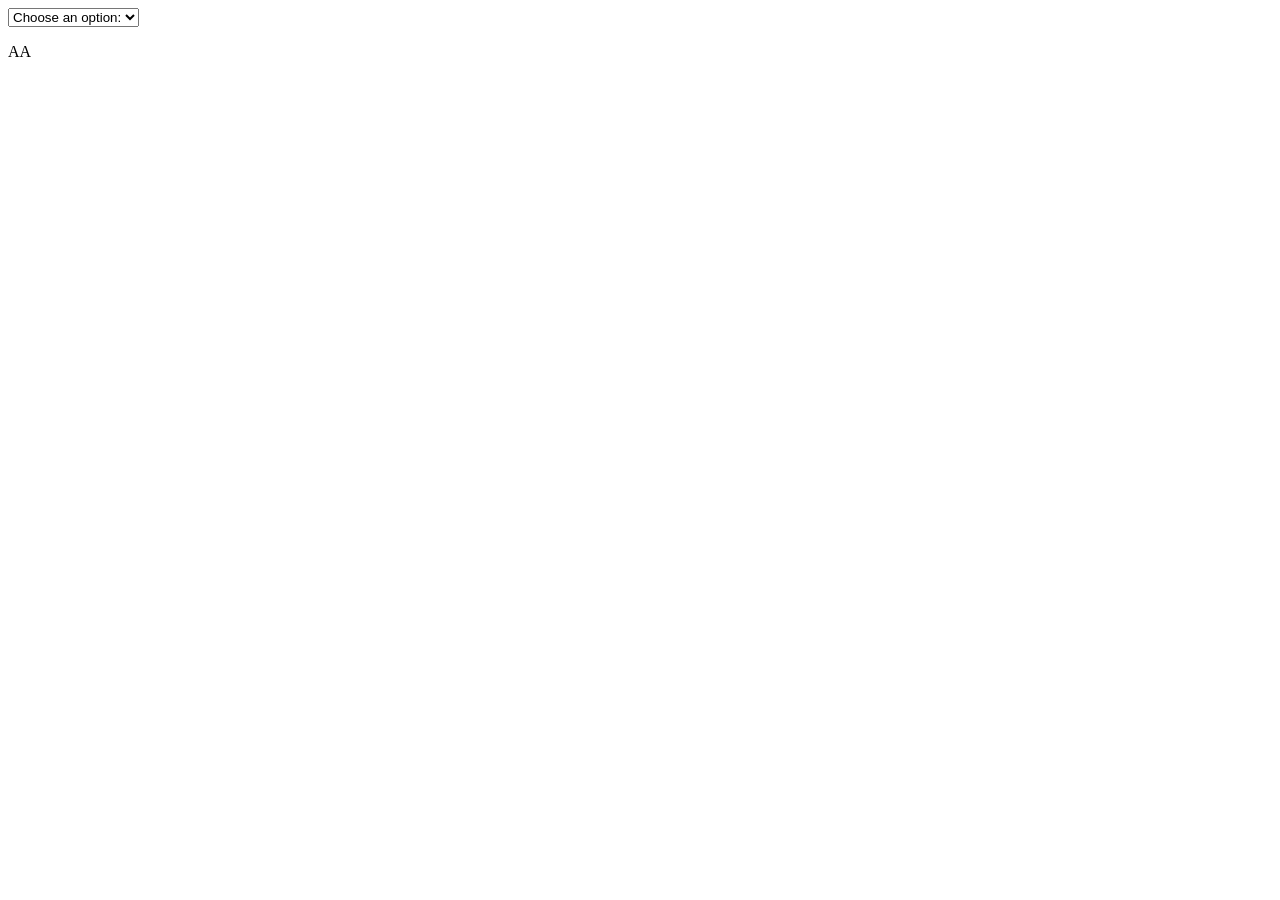
==== Solucionario/PREGUNTA_3/index.html @ cf924a13 "Corrigiendo pagina" ====
<!DOCTYPE html>
<html lang="en">
<head>
    <meta charset="UTF-8">
    <meta http-equiv="X-UA-Compatible" content="IE=edge">
    <meta name="viewport" content="width=device-width, initial-scale=1.0">
    <title>Document</title>
    <script>
        var texto = '{"A" : ['+
        '{"Nombre" : "Edwin"},'+
        '{"Nombre" : "Andres"},'+
        '{"Nombre" : "Emilio"}],'+
        '"B" : ['+
        '{"Nombre" : "Marcelo"},'+
        '{"Nombre" : "Anthony"},'+
        '{"Nombre" : "Lucas"}]}';

        console.log(JSON.parse(texto));
        
        function cambiarTabla(sel) {
            myObj = JSON.parse(texto);
            lista = myObj.sel;
            text = "<table border='1'>";
            console.log(lista);
            for (x in lista) {
                text += "<tr><td>" + myObj[x].Nombre + "</td></tr>";
            }
            text += "</table>"    
            document.getElementById("demo").innerHTML = text;
        }
    </script>
</head>
<body>
    <select id="menu" onchange="cambiarTabla(this.value)">
        <option selected disabled>Choose an option:</option>
        <option value="A">A</option>
        <option value="B">B</option>
    </select>
    <p id="demo"></p>
    <p id="test">AA</p>
</body>
</html>
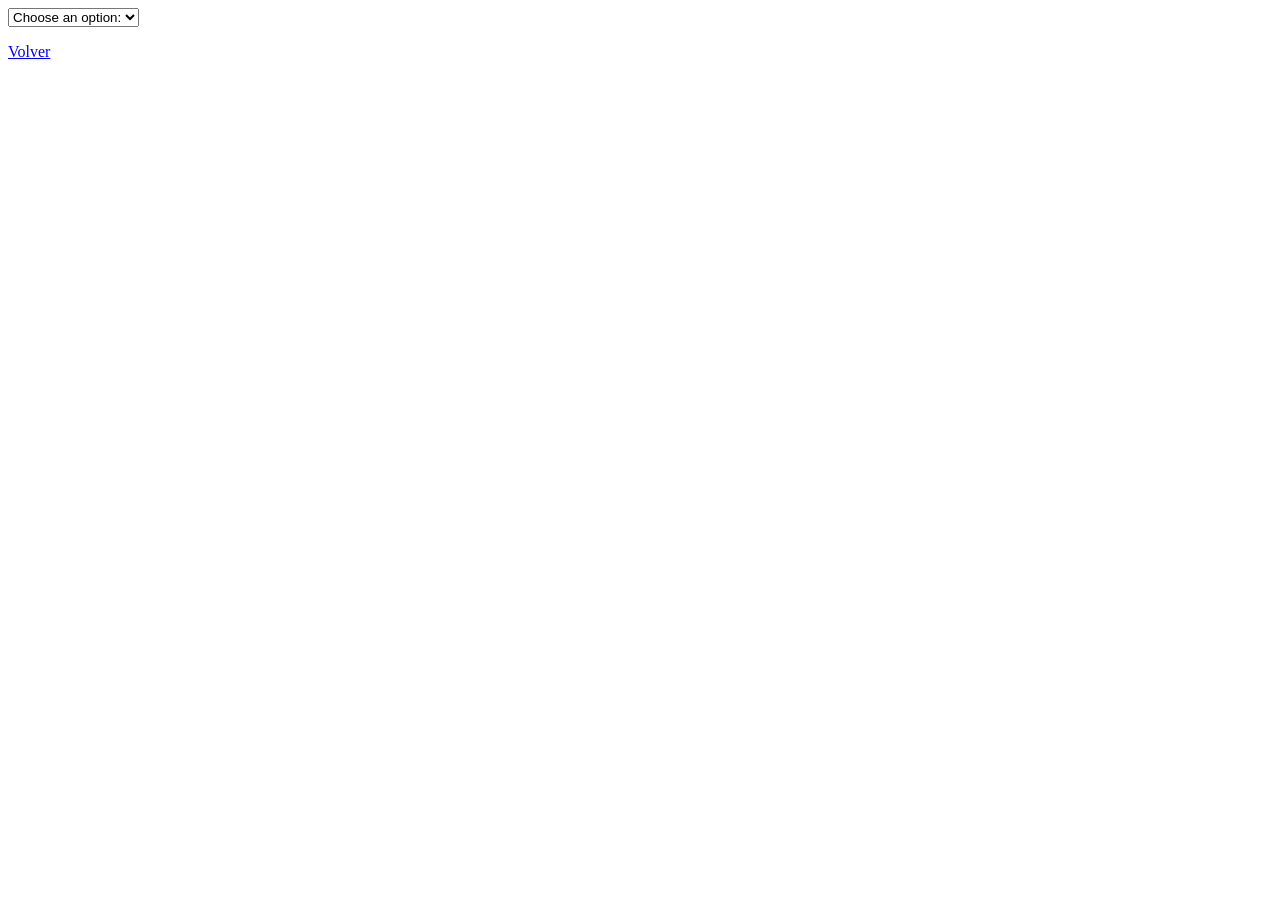
==== commit c2999036: "Correcciones" ====
--- a/Solucionario/PREGUNTA_3/index.html
+++ b/Solucionario/PREGUNTA_3/index.html
@@ -9,21 +9,20 @@
         var texto = '{"A" : ['+
         '{"Nombre" : "Edwin"},'+
         '{"Nombre" : "Andres"},'+
+        '{"Nombre" : "José"},'+
+        '{"Nombre" : "Alexander"},'+
         '{"Nombre" : "Emilio"}],'+
         '"B" : ['+
         '{"Nombre" : "Marcelo"},'+
         '{"Nombre" : "Anthony"},'+
         '{"Nombre" : "Lucas"}]}';
-
-        console.log(JSON.parse(texto));
         
         function cambiarTabla(sel) {
             myObj = JSON.parse(texto);
-            lista = myObj.sel;
+            lista = myObj[sel];
             text = "<table border='1'>";
-            console.log(lista);
-            for (x in lista) {
-                text += "<tr><td>" + myObj[x].Nombre + "</td></tr>";
+            for (let i=0; i<lista.length; i++) {
+                text += "<tr><td>" + lista[i].Nombre + "</td></tr>";
             }
             text += "</table>"    
             document.getElementById("demo").innerHTML = text;
@@ -37,6 +36,6 @@
         <option value="B">B</option>
     </select>
     <p id="demo"></p>
-    <p id="test">AA</p>
+    <a href="../..">Volver</a>
 </body>
 </html>
